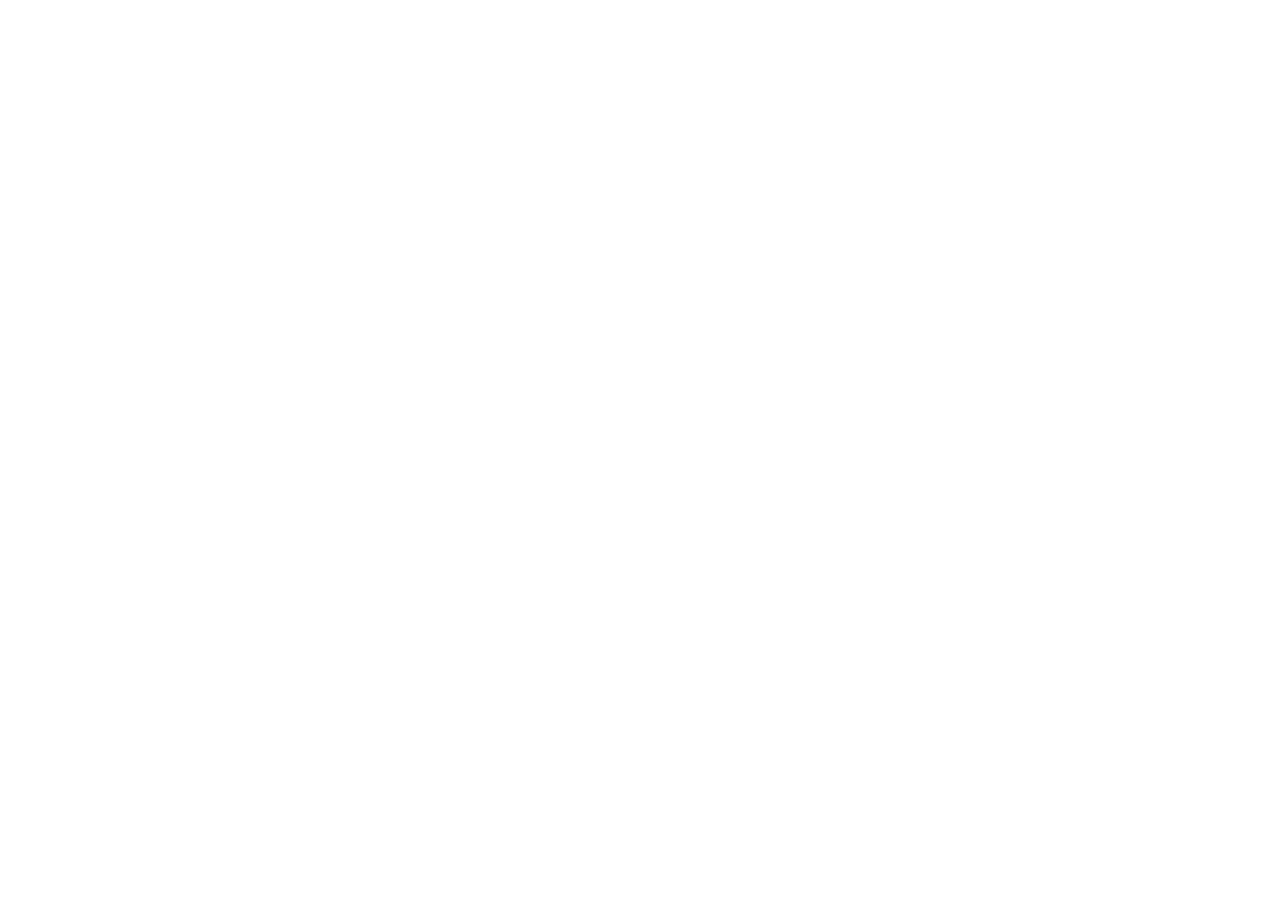
==== index.html @ b9cc2ce6 "Första versionen av index." ====
<!DOCTYPE html>
<html>
    <head>
        <link rel="stylesheet" href="https://stackpath.bootstrapcdn.com/bootstrap/4.3.1/css/bootstrap.min.css" integrity="sha384-ggOyR0iXCbMQv3Xipma34MD+dH/1fQ784/j6cY/iJTQUOhcWr7x9JvoRxT2MZw1T" crossorigin="anonymous">
        <link rel="stylesheet" href="style.css">
        <meta name="viewport" content="width=device-width, initial-scale=1">
        <meta charset="utf-8"
    </head>
    <body>
        
    </body>
</html>
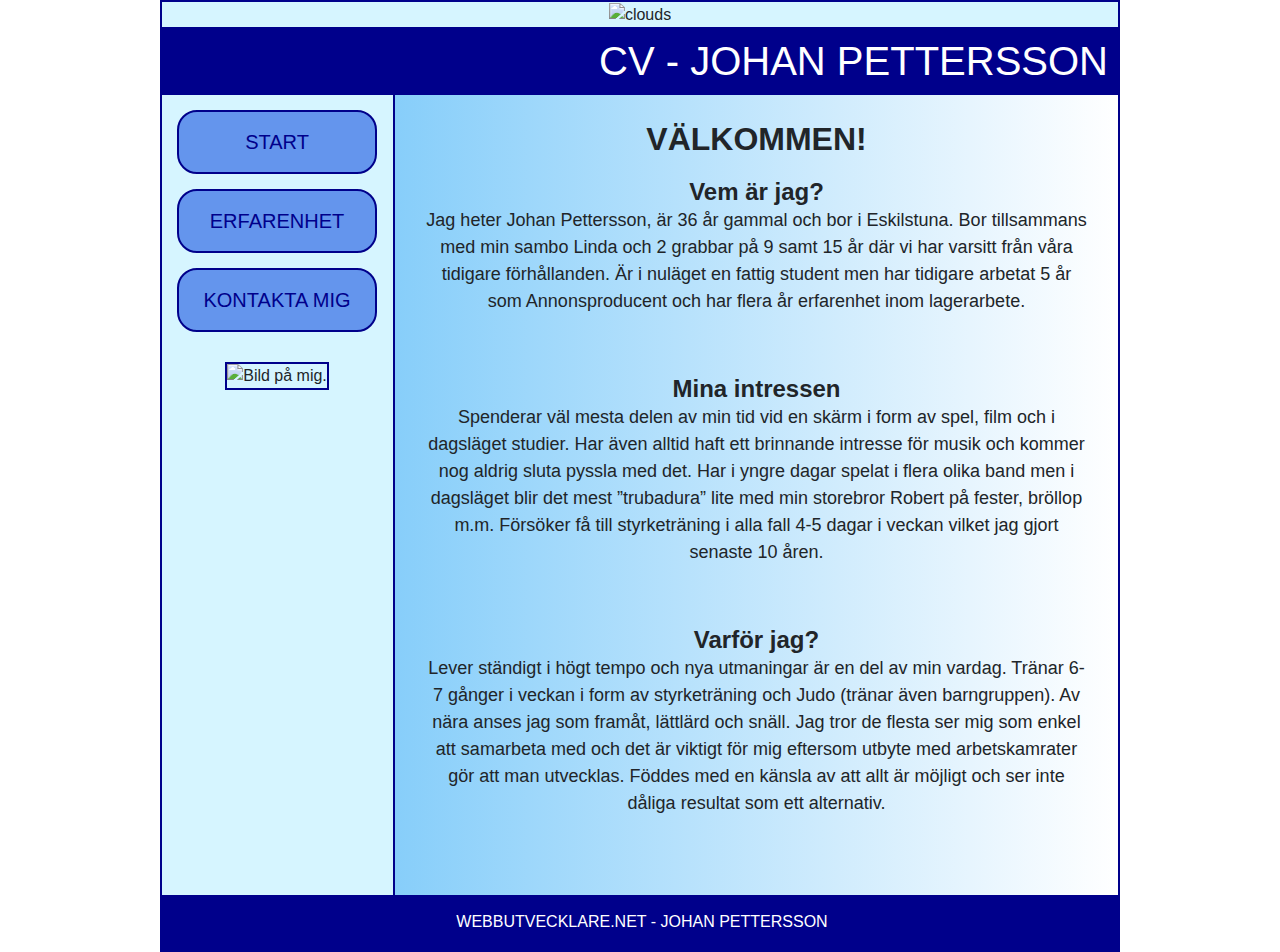
==== commit 029cc37a: "Färdig kod med kommentarer" ====
--- a/index.html
+++ b/index.html
@@ -1,12 +1,50 @@
 <!DOCTYPE html>
 <html>
     <head>
+        <meta charset="utf-8">
+        <meta name="viewport" content="width=device-width, initial-scale=1">
         <link rel="stylesheet" href="https://stackpath.bootstrapcdn.com/bootstrap/4.3.1/css/bootstrap.min.css" integrity="sha384-ggOyR0iXCbMQv3Xipma34MD+dH/1fQ784/j6cY/iJTQUOhcWr7x9JvoRxT2MZw1T" crossorigin="anonymous">
         <link rel="stylesheet" href="style.css">
-        <meta name="viewport" content="width=device-width, initial-scale=1">
-        <meta charset="utf-8"
+        <title>CV - JOHAN PETTERSSON</title>
     </head>
     <body>
-        
+        <div id="wrapper">
+            <img src="/bilder/toppbild.jpg" alt="clouds" id="toppbild">
+            <div id="header">
+                <h1>CV - JOHAN PETTERSSON</h1>
+            </div>
+            <nav id="menu">
+                <ul>
+                    <li><a href="index.html" class="menuButton">START</a></li>
+                    <li><a href="erfarenhet.html" class="menuButton">ERFARENHET</a></li>
+                    <li><a href="kontakt.html" class="menuButton">KONTAKTA MIG</a></li>
+                    <img src="/bilder/jp.jpg" alt="Bild på mig." id="bildJP">
+                  </ul>
+            </nav>
+            <div id="content">
+                <h2 id="rubrik">VÄLKOMMEN!</h2>
+                <h4>Vem är jag?</h4>
+                <p id="brodtext">Jag heter Johan Pettersson, är 36 år gammal och bor i Eskilstuna.
+                    Bor tillsammans med min sambo Linda och 2 grabbar på 9 samt 15 år där vi har varsitt från våra tidigare förhållanden. 
+                    Är i nuläget en fattig student men har tidigare arbetat 5 år som Annonsproducent och har flera år erfarenhet inom lagerarbete.
+                </p><br>
+                <h4>Mina intressen</h4>
+                <p id="brodtext">Spenderar väl mesta delen av min tid vid en skärm i form av spel, film och i dagsläget studier.
+                    Har även alltid haft ett brinnande intresse för musik och kommer nog aldrig sluta pyssla med det. Har i yngre dagar spelat i flera olika band men i dagsläget blir det mest ”trubadura” lite med min storebror Robert på fester, bröllop m.m.
+                    Försöker få till styrketräning i alla fall 4-5 dagar i veckan vilket jag gjort senaste 10 åren.
+                </p><br>
+                <h4>Varför jag?</h4>
+                <p id="brodtext">Lever ständigt i högt tempo och nya utmaningar är en del av min vardag. 
+                    Tränar 6-7 gånger i veckan i form av styrketräning och Judo (tränar även barngruppen).
+                    Av nära anses jag som framåt, lättlärd och snäll. Jag tror de flesta ser mig 
+                    som enkel att samarbeta med och det är viktigt för mig eftersom utbyte med 
+                    arbetskamrater gör att man utvecklas.
+                    Föddes med en känsla av att allt är möjligt och ser inte dåliga resultat som ett alternativ.
+                </p><br>
+            </div>
+            <div id="footer">
+                <p>WEBBUTVECKLARE.NET - JOHAN PETTERSSON</p>
+            </div>
+        </div>
     </body>
 </html>--- a/style.css
+++ b/style.css
@@ -0,0 +1,168 @@
+* {
+    font-family: 'Gill Sans', 'Gill Sans MT', Calibri, 'Trebuchet MS', sans-serif;
+    box-sizing: border-box;
+}
+/*En wrapper som slår ihop allt.*/
+#wrapper {
+    width: 960px;
+    background-color: rgb(214, 245, 255);
+    height: fit-content;
+    overflow: hidden;
+    margin: 0 auto;
+    text-align: center;
+    border: solid 2px darkblue;
+}
+/*Header (CV - JOHAN PETTERSSON)*/
+div h1 {
+    background-color: darkblue;
+    color: white;
+    padding: 10px;
+    text-align: right;
+    margin-bottom: 0px;
+}
+/*Navigeringsmeny*/
+#menu {
+    width: 230px;
+    float: left;
+    background-color: none;
+    overflow: hidden;
+}
+ul {
+    list-style-type: none;
+}
+li a {
+    background-color: cornflowerblue;
+    display: block;
+    color: darkblue;
+    text-align: center;
+    padding: 15px;
+    margin-left: -25px;
+    margin-top: 15px;
+    text-decoration: none;
+    font-size: 20px;
+    border-radius: 20px;
+    border: 2px solid darkblue;
+    width: 200px;
+}
+li a:hover {
+    background-color: darkblue;
+    text-decoration: none;
+    color: white;
+}
+#bildJP {
+    margin-left: -40px;
+    margin-top: 30px;
+    border: 2px solid darkblue;
+}
+/*Innehåll i själva content-delen.*/
+#content {
+    background-color: white;
+    border-left: solid 2px darkblue;
+    width: 725px;
+    float: right;
+    margin: 0 auto;
+    margin-top: 0px;
+    min-height: 800px;
+    padding-top: 15px;
+    background-image: linear-gradient(to right, lightskyblue, white);
+}
+/*Rubriker och brödtext.*/
+#rubrik {
+    margin-top: 10px;
+    font-weight: bold;
+}
+h4 {
+    margin-top: 20px;
+    margin-bottom: 0px;
+    font-weight: bolder;
+}
+#brodtext {
+    margin-top: 0px;
+    margin-left: 30px;
+    margin-right: 30px;
+    font-size: 18px;
+}
+#erfarenhet {
+    text-align: left;
+    margin-left: 130px;
+    margin-right: 100px;
+}
+#year {
+    font-weight: bolder;
+    font-size: 20px;
+    margin-top: 10px;
+    margin-bottom: 0px;
+}
+#meritLista {
+    font-size: 18px;
+    margin-top: -5px;
+}
+/*Mail-button*/
+#mail {
+    background-color: darkblue;
+    color: white;
+    padding: 15px;
+    border-radius: 15px;
+    text-decoration: none;
+}
+#footer {
+    background-color: darkblue;
+    padding-top: 15px;
+    text-align: center;
+    color: white;
+    width: 960px;
+    display:inline-block;
+    vertical-align:bottom;
+}
+/*Responsiv layout för surfplattor.*/
+@media screen and (max-width: 959px) {
+    #wrapper {
+		width:768px;
+	}
+    #toppbild {
+        width: 768px;
+    }
+    #content {
+        width: 533px;
+    }
+    #erfarenhet {
+        margin-left: 80px;
+    }
+    #footer {
+        width: 768px;
+    }
+}
+/*Responsiv layout för smartphones.*/
+@media screen and (max-width: 767px) {
+    #wrapper {
+        width: 338px;
+    }
+    #toppbild {
+        float: right;
+        width: 600px;
+    }
+    div h1 {
+        font-size: 26px;
+        text-align: center;
+        padding-top: 200px;
+    }
+    li a {
+        width: 300px;
+    }
+    #menu {
+        width: 334px;
+    }
+    #content {
+        width: 338px;
+    }
+    #erfarenhet {
+        padding-left: 40px;
+        padding-right: 40px;
+        margin: auto;
+        text-align: center;
+    }
+    #footer {
+        width: 338px;
+        font-size: 15px;
+    }
+}
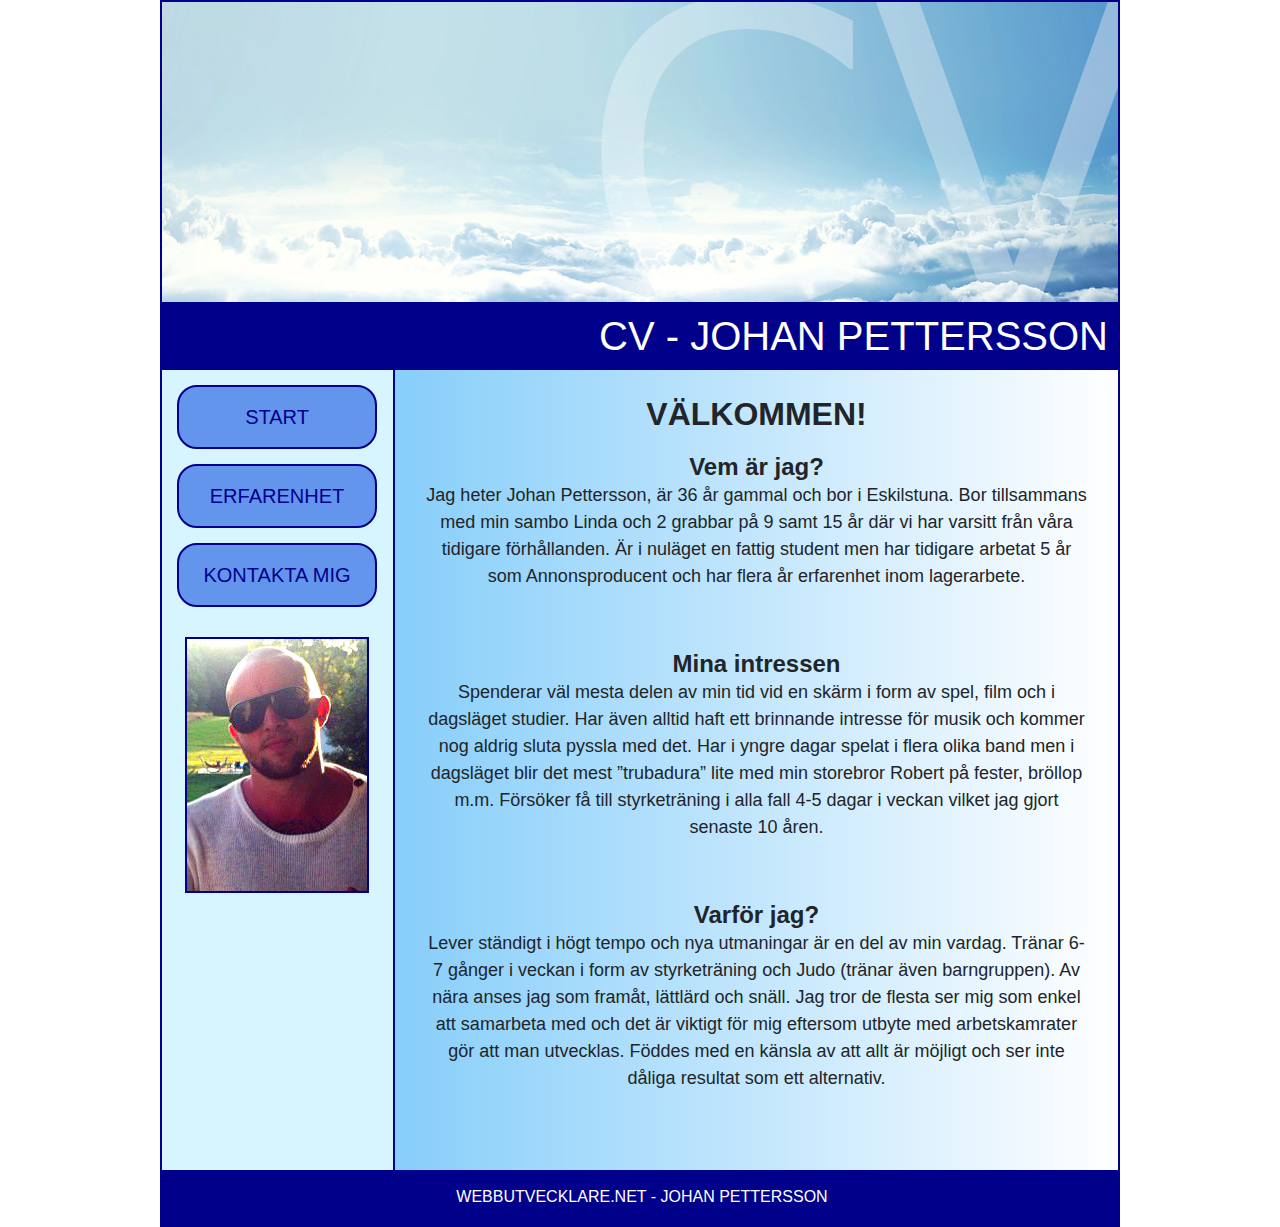
==== commit 13163513: "Nya länkar till bilder" ====
--- a/index.html
+++ b/index.html
@@ -9,7 +9,7 @@
     </head>
     <body>
         <div id="wrapper">
-            <img src="/bilder/toppbild.jpg" alt="clouds" id="toppbild">
+            <img src="toppbild.jpg" alt="clouds" id="toppbild">
             <div id="header">
                 <h1>CV - JOHAN PETTERSSON</h1>
             </div>
@@ -18,7 +18,7 @@
                     <li><a href="index.html" class="menuButton">START</a></li>
                     <li><a href="erfarenhet.html" class="menuButton">ERFARENHET</a></li>
                     <li><a href="kontakt.html" class="menuButton">KONTAKTA MIG</a></li>
-                    <img src="/bilder/jp.jpg" alt="Bild på mig." id="bildJP">
+                    <img src="/jp.jpg" alt="Bild på mig." id="bildJP">
                   </ul>
             </nav>
             <div id="content">
